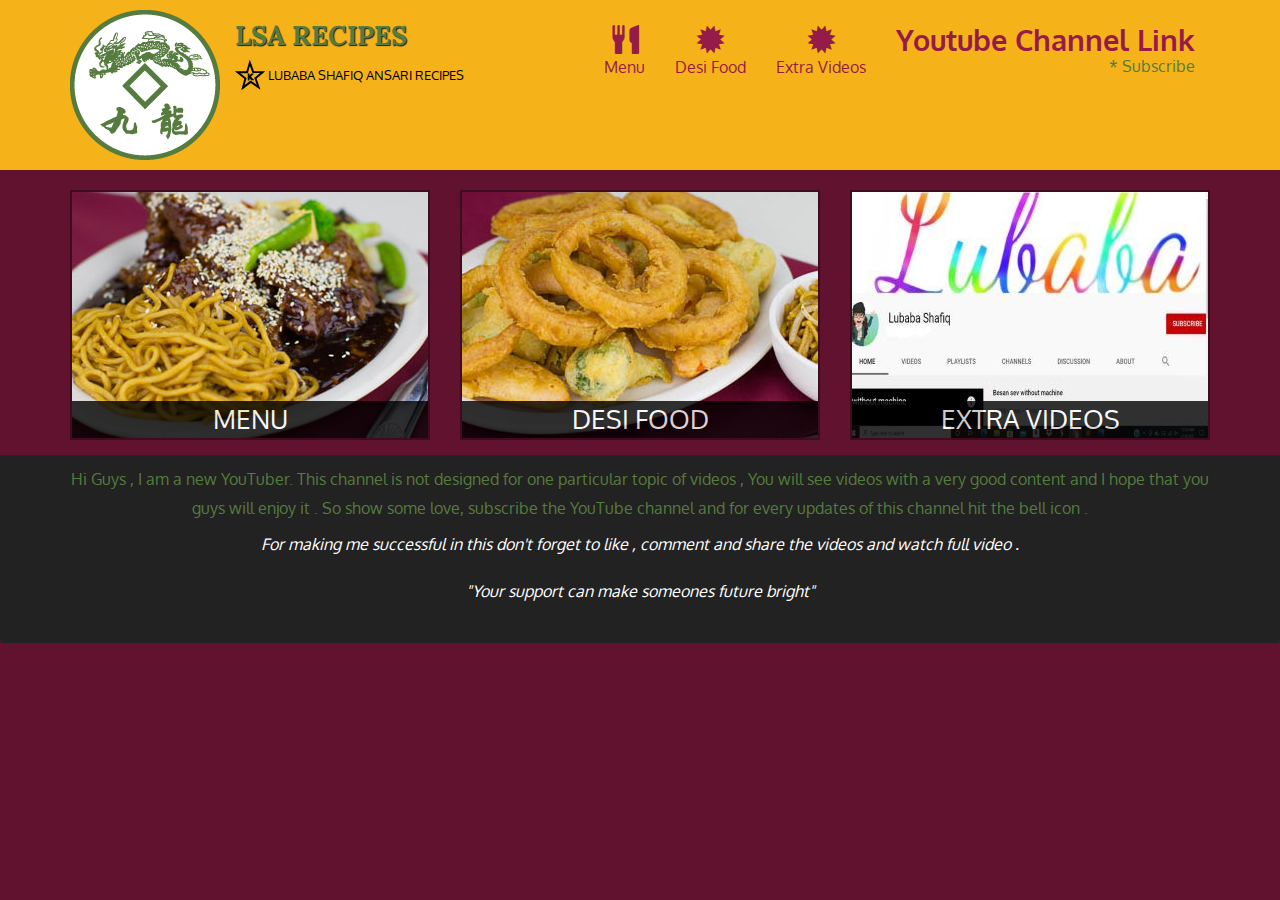
==== index.html @ 8373fc61 "first commit" ====
<!doctype html>
<html lang="en">
  <head>
    <meta charset="utf-8">
    <meta http-equiv="X-UA-Compatible" content="IE=edge">
    <meta name="viewport" content="width=device-width, initial-scale=1">
    <title>LSA Recipes</title>
    <link rel="stylesheet" href="css/bootstrap.min.css">
    <link rel="stylesheet" href="css/styles.css">
    <link href='https://fonts.googleapis.com/css?family=Oxygen:400,300,700' rel='stylesheet' type='text/css'>
    <link href='https://fonts.googleapis.com/css?family=Lora' rel='stylesheet' type='text/css'>
  </head>
<body>
  <header>
    <nav id="header-nav" class="navbar navbar-default">
      <div class="container">
        <div class="navbar-header">
          <a href="index.html" class="pull-left visible-md visible-lg">
            <div id="logo-img"></div>
          </a>

          <div class="navbar-brand">
            <a href="index.html"><h1>LSA Recipes </h1></a>
            <p>
              <img src="images/star-k-logo.png" alt="Kosher certification">
              <span>Lubaba Shafiq Ansari Recipes</span>
            </p>
          </div>

          <button type="button" class="navbar-toggle collapsed" data-toggle="collapse" data-target="#collapsable-nav" aria-expanded="false">
            <span class="sr-only">Toggle navigation</span>
            <span class="icon-bar"></span>
            <span class="icon-bar"></span>
            <span class="icon-bar"></span>
          </button>
        </div>

        <div id="collapsable-nav" class="collapse navbar-collapse">
           <ul id="nav-list" class="nav navbar-nav navbar-right">
            <li class="visible-xs active">
              <a href="index.html">
                <span class="glyphicon glyphicon-home"></span><br class="hidden-xs"> Home</a>
            </li>
            <li>
              <a href="menu-categories.html">
                <span class="glyphicon glyphicon-cutlery"></span><br class="hidden-xs"> Menu</a>
            </li>
            <li>
              <a href="desi-food.html">
                <span class="glyphicon glyphicon-certificate"></span><br class="hidden-xs">Desi Food</a>
            </li>
            <li>
              <a href="extra.html">
                <span class="glyphicon glyphicon-certificate"></span><br class="hidden-xs">Extra Videos</a>
            </li>
            <li id="phone" class="hidden-xs">
              <a href="https://www.youtube.com/channel/UCOyi8XNvJLUVvvwL3Nk5hqQ" target="-_blank">
                <span><b>Youtube Channel Link</b></span></a><div>* Subscribe</div>
            </li>
          </ul><!-- #nav-list -->
        </div><!-- .collapse .navbar-collapse -->
      </div><!-- .container -->
    </nav><!-- #header-nav -->
  </header>

  <div id="call-btn" class="visible-xs">
    <a class="btn" href="https://www.youtube.com/channel/UCOyi8XNvJLUVvvwL3Nk5hqQ" target="-_blank">
    <span class="glyphicon glyphicon-camera"></span>
    Youtube Channel Link
    </a>
  </div>
  <div id="xs-deliver" class="text-center visible-xs">* Subscribe</div>

  <div id="main-content" class="container">
     <div id="home-tiles" class="row">
      <div class="col-md-4 col-sm-6 col-xs-12">
        <a href="menu-categories.html"><div id="menu-tile"><span>menu</span></div></a>
      </div>
      <div class="col-md-4 col-sm-6 col-xs-12">
        <a href="desi-food.html"><div id="specials-tile"><span>Desi food</span></div></a>
      </div>
      <div class="col-md-4 col-sm-12 col-xs-12">
        <a href="extra.html">
          <div id="map-tile">
            <span>Extra videos</span>
          </div>

        </a>
      </div>
    </div>
    
      </div>
    <footer class="panel-footer">
      <div class="container" >
        <div class="row"> 
          <section id="address" class="col-sm-12 col-md-12 col-lg-12">
            <p>Hi Guys , 
               I am a new YouTuber. This channel is not designed for one particular topic of videos , You will see videos with a very good content  and I hope that you guys will enjoy it .
               So show some love,  subscribe the YouTube channel and for every updates of this channel hit the bell icon .
             </p>
            <hr class="visible-xs">
          </section>
          <section id="testimonials" class="col-sm-12 col-md-12 col-lg-12">
            <p>For making me successful in this don't forget to like , comment and share the videos and watch full video .</p>
            <hr class="visible-xs">
            <p> "Your support can make someones future bright"</p>
            </section>
          </div>
        </div>
    </footer>


  <!-- jQuery (Bootstrap JS plugins depend on it) -->
  <script src="js/jquery-2.1.4.min.js"></script>
  <script src="js/bootstrap.min.js"></script>
  <script src="js/script.js"></script>
</body>
</html>
---- css/styles.css ----
body {
  font-size: 16px;
  color: #fff;
  background-color: #61122f;
  font-family: 'Oxygen', sans-serif;
}

/** HEADER **/
#header-nav {
  background-color: #f6b319;
  border-radius: 0;
  border: 0;
}

#logo-img {
  background: url('../images/restaurant-logo_large.png') no-repeat;
  width: 150px;
  height: 150px;
  margin: 10px 15px 10px 0;
}

.navbar-brand {
  padding-top: 25px;
}

.navbar-brand h1 { /* Restaurant name */
  font-family: 'Lora', serif;
  color: #557c3e;
  font-size: 1.5em;
  text-transform: uppercase;
  font-weight: bold;
  text-shadow: 1px 1px 1px #222;
  margin-top: 0;
  margin-bottom: 0;
  line-height: .75;
}
.navbar-brand a:hover, .navbar-brand a:focus {
  text-decoration: none;
}
.navbar-brand p { /* Kosher cert */
  color: #000;
  text-transform: uppercase;
  font-size: .7em;
  margin-top: 15px;
}
.navbar-brand p span { /* Star-K */
  vertical-align: middle;
}

#nav-list {
  margin-top: 10px;
}
#nav-list a {
  color: #951C49;
  text-align: center;
}
#nav-list a:hover {
  background: #E7E7E7;
}
#nav-list a span {
  font-size: 1.8em;
}

#phone {
  margin-top: 5px;
}
#phone a { /* Phone number */
  text-align: right;
  padding-bottom: 0;
}
#phone div { /* We Deliver */
  color: #557c3e;
  text-align: right;
  padding-right: 15px;
}

.navbar-header button.navbar-toggle, .navbar-header .icon-bar {
  border: 1px solid #61122f;
}
.navbar-header button.navbar-toggle {
  clear: both;
  margin-top: -30px;
}
/* END HEADER */

.panel-footer{
margin-top: 30px
padding-top:35px;
padding-bottom:30px;
background-color:#222;
border-top:0;
}
.panel-footer di.row{
  margin-bottom: 35px;
}
#hours, #address {
  line-height:2;
}
#hours > span, #address > span {
  font-size:1.3em;
}
#address p {
  color:#557c3e;
  font-size: 1em;
  line-height: 1.8;
  text-align: center; 
}
#testimonials p:nth-child(3) {
  margin-top: 25px;
}
#testimonials {
  font-style: italic;
  text-align: center;
}



/* HOME PAGE */
.container .jumbotron {
  box-shadow: 0 0 50px #3F0C1F;
  border: 2px solid #3F0C1F;
}
#menu-tile, #specials-tile,  #map-tile {
height: 250px;
width: 100% ;
margin-bottom: 15px;
position: relative;
border: 2px solid #3F0C1F;
overflow: hidden;
}


#menu-tile:hover, #specials-tile:hover, #map-tile:hover{
box-shadow: 0 1px 5px 1px #CCCCCC;
}
#menu-tile {
background: url('../images/menu-tile.jpg') no-repeat;
background-position: center;
}
#map-tile {
  background: url('../images/youtube-pic1.jpg') no-repeat;
  background-position: center;
}
#specials-tile {
background: url('../images/specials-tile.jpg') no-repeat;
background-position: center;
}

#menu-tile span, #specials-tile span, #map-tile span {
position: absolute;
bottom: 0;
right:0;
width:100%;
text-align: center;
font-size:1.6em;
text-transform: uppercase;
background-color: #000;
color: #fff;
opacity: .8;
}



.category-title {
  position: relative;
  border: 2px solid #3F0C1F;
  overflow: hidden;
  width: 200px;
  height: 200px;
  margin: 0 auto 15px;
}

.category-title span {
  position: absolute;
  bottom: 0;
  right: 0;
  width: 100%;
  text-align: center;
  font-size: 1.2em;
  text-transform: uppercase;
  background-color: #000;
  color: #fff;
  opacity: .8;
}
.category-title:hover {
  box-shadow: 0 1px 5px 1px #cccccc;
}
#menu-categories-title + div {
  margin-bottom: 50px;
}
.menu-item-title {
  margin-bottom: 25px;
}
.menu-item-title hr {
  width: 80%;
}
.menu-item-title .menu-item-price {
  font-size: 1.1em;
  text-align: right;
  margin-top: -15px;
  margin-right: -15px;
}
.menu-item-title .menu-item-price span {
  font-size: .6em;
}
.menu-item-photo {
  position: relative;
  border: 2px solid #3F0C1F;
  overflow: hidden;
  padding: 0;
  margin-right: -15px;
  margin-left: auto;
  margin-bottom: 20px;
  max-width: 250px;
}
.menu-item-photo div {
  position: absolute;
  bottom: 0;
  right: 0;
  width: 80px;
  background-color: #557c3e;
  text-align: center;
}
.menu-item-description {
  padding-right: 30px;
}
h3.menu-item-title {
  margin: 0 0 10px;
}
.menu-item-discription p {
  font-size: .9em;
  font-style: italic;
}

/* END HOME PAGE */

/********** Large devices only **********/
@media (min-width: 1200px) {
 
}

/********** Medium devices only **********/
@media (min-width: 992px) and (max-width: 1199px) {
  /* Header */
  #logo-img {
    background: url('../images/restaurant-logo_medium.png') no-repeat;
    width: 100px;
    height: 100px;
    margin: 5px 5px 5px 0;
  }
 
  /* End Header */

  /* Home Page */
  
  /* End Home Page */
  .address p {
    text-align: center;
  }
}

/********** Small devices only **********/
@media (min-width: 768px) and (max-width: 991px) {
  /* Home Page */
 
  /* End Home Page */
}
 #map-tile {
height: 250px;
width: 100% ;
margin-bottom: 15px;
position: relative;
overflow: hidden;
}
/********** Extra small devices only **********/
@media (max-width: 767px) {
  /* Header */
  .navbar-brand {
    padding-top: 10px;
    height: 80px;
  }
  .navbar-brand h1 { /* Restaurant name */
    padding-top: 10px;
    font-size: 5vw; /* 1vw = 1% of viewport width */
  }
  .navbar-brand p { /* Kosher cert */
    font-size: .6em;
    margin-top: 12px;
  }
  .navbar-brand p img { /* Star-K */
    height: 20px;
  }

  #collapsable-nav a { /* Collapsed nav menu text */
    font-size: 1.2em;
  }
  #collapsable-nav a span { /* Collapsed nav menu glyph */
    font-size: 1em;
    margin-right: 5px;
  }

  #call-btn > a {
    font-size: 1.5em;
    display: block;
    margin: 0 20px;
    padding: 10px;
    border: 2px solid #fff;
    background-color: #f6b319;
    color: #951c49;
  }
  #xs-deliver {
    margin-top: 5px;
    font-size: .7em;
    letter-spacing: .1em;
    text-transform: uppercase;
  }
  /* End Header */

.panel-footer section {
  margin-bottom: 30px;
  text-align: center;
}
.panel-footer section:nth-child(3) {
  margin-bottom: 0;
}
.panle-footer section hr {
  width: 50px;
}

 #map-tile {
height: 250px;
width: 100% ;
margin-bottom: 15px;
position: relative;
overflow: hidden;
}



  /* Home Page */
 
  }
 #menu-tile, #specials-tile {
  width: 360px;
  margin:0 auto 15px;
 }
.menu-item-photo {
  margin-right: auto;
}
.menu-item-title .menu-item-price{
  text-align: center;
}
.menu-item-discription {
  text-align: center;
}

}
@media (max-width: 479px) {
#menu-tile, #specials-tile {
  width: 280px;
  margin: 0 auto 15px;
}
.navbar-brand h1 {
  padding-top: 5px;
  font-size: 6vw; 
}
.col-xxs-12 {
 position: relative;
 min-height: 1px;
 padding-right: 15px;
 padding-left: 15px;
 float: left;
 width: 100%;
}

}
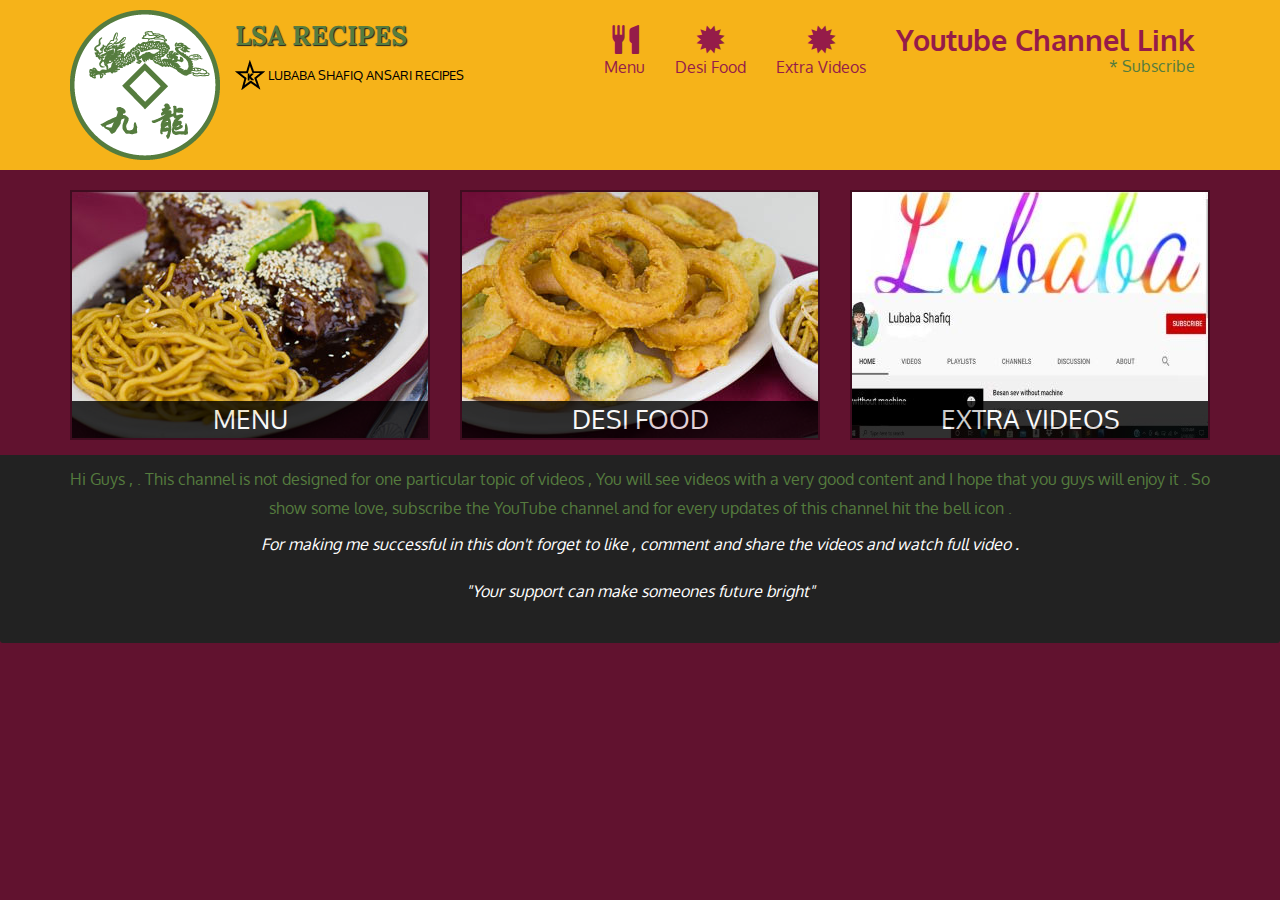
==== commit 45bd7395: "Update index.html" ====
--- a/index.html
+++ b/index.html
@@ -95,7 +95,7 @@
         <div class="row"> 
           <section id="address" class="col-sm-12 col-md-12 col-lg-12">
             <p>Hi Guys , 
-               I am a new YouTuber. This channel is not designed for one particular topic of videos , You will see videos with a very good content  and I hope that you guys will enjoy it .
+               . This channel is not designed for one particular topic of videos , You will see videos with a very good content  and I hope that you guys will enjoy it .
                So show some love,  subscribe the YouTube channel and for every updates of this channel hit the bell icon .
              </p>
             <hr class="visible-xs">
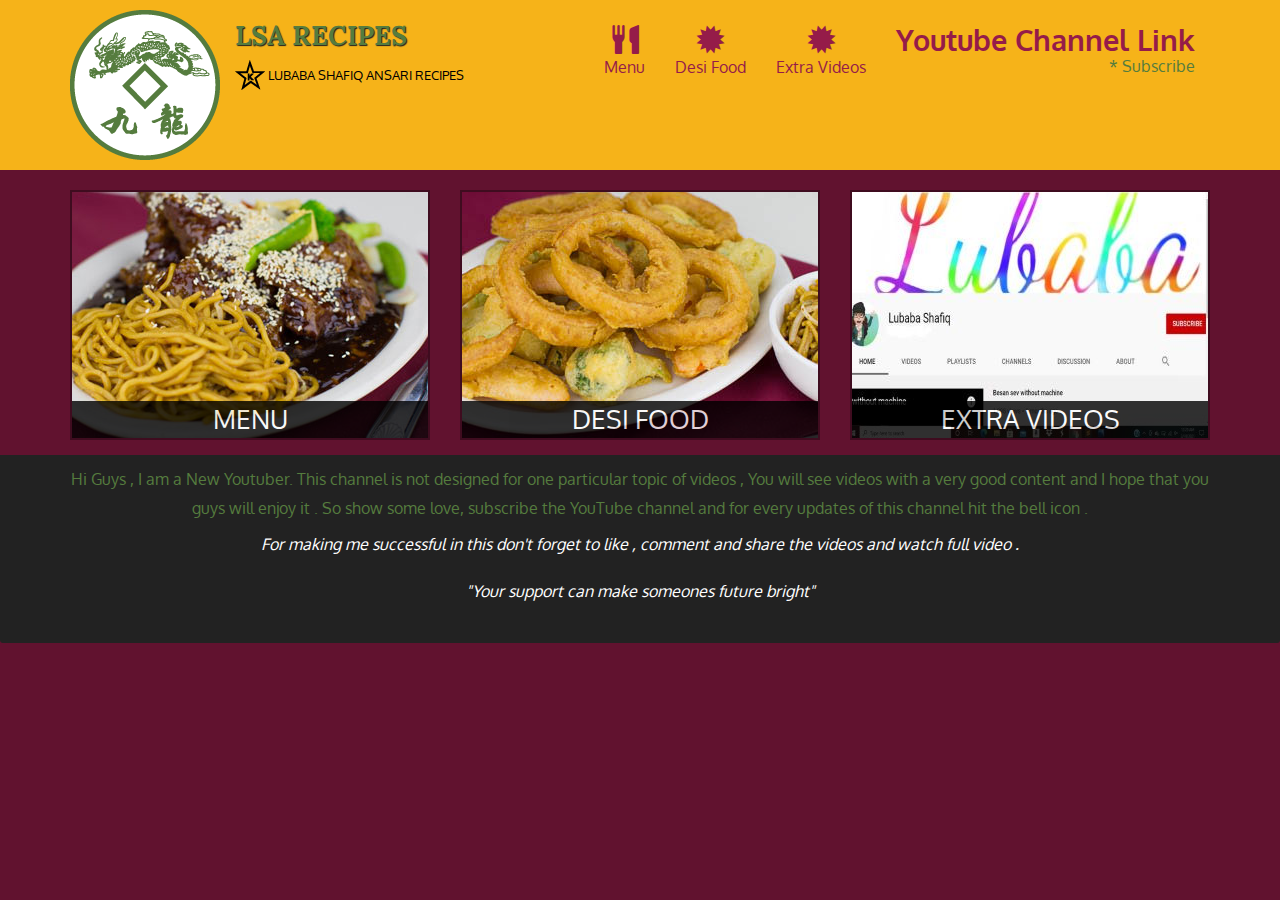
==== commit 87ea95e7: "Update index.html" ====
--- a/index.html
+++ b/index.html
@@ -95,7 +95,7 @@
         <div class="row"> 
           <section id="address" class="col-sm-12 col-md-12 col-lg-12">
             <p>Hi Guys , 
-               . This channel is not designed for one particular topic of videos , You will see videos with a very good content  and I hope that you guys will enjoy it .
+               I am a New Youtuber. This channel is not designed for one particular topic of videos , You will see videos with a very good content  and I hope that you guys will enjoy it .
                So show some love,  subscribe the YouTube channel and for every updates of this channel hit the bell icon .
              </p>
             <hr class="visible-xs">
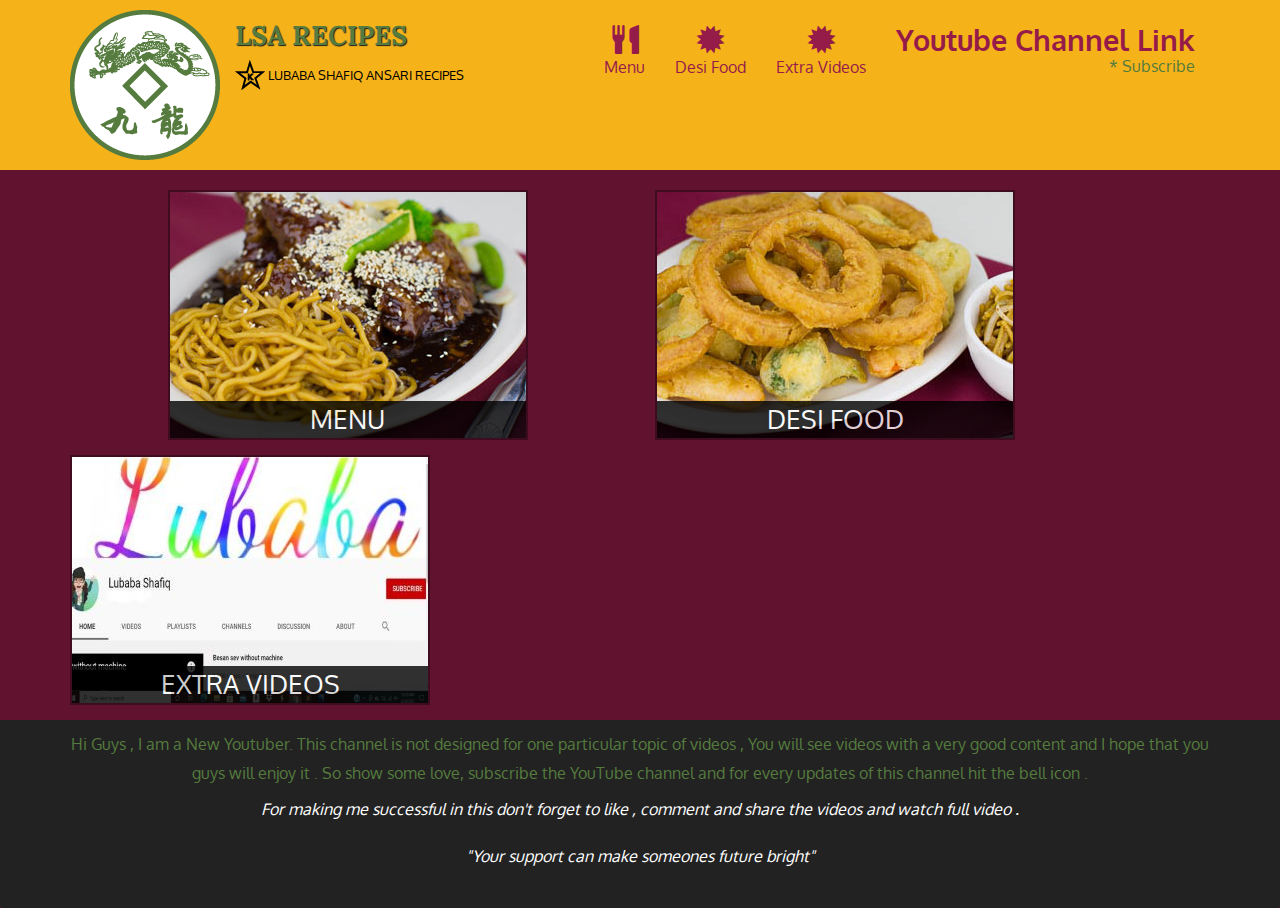
==== commit d12fe478: "Update index.html" ====
--- a/index.html
+++ b/index.html
@@ -73,7 +73,7 @@
 
   <div id="main-content" class="container">
      <div id="home-tiles" class="row">
-      <div class="col-md-4 col-sm-6 col-xs-12">
+      <div class="col-md-6 col-sm-6 col-xs-12">
         <a href="menu-categories.html"><div id="menu-tile"><span>menu</span></div></a>
       </div>
       <div class="col-md-4 col-sm-6 col-xs-12">
--- a/css/styles.css
+++ b/css/styles.css
@@ -373,4 +373,4 @@
  width: 100%;
 }
 
-}+}
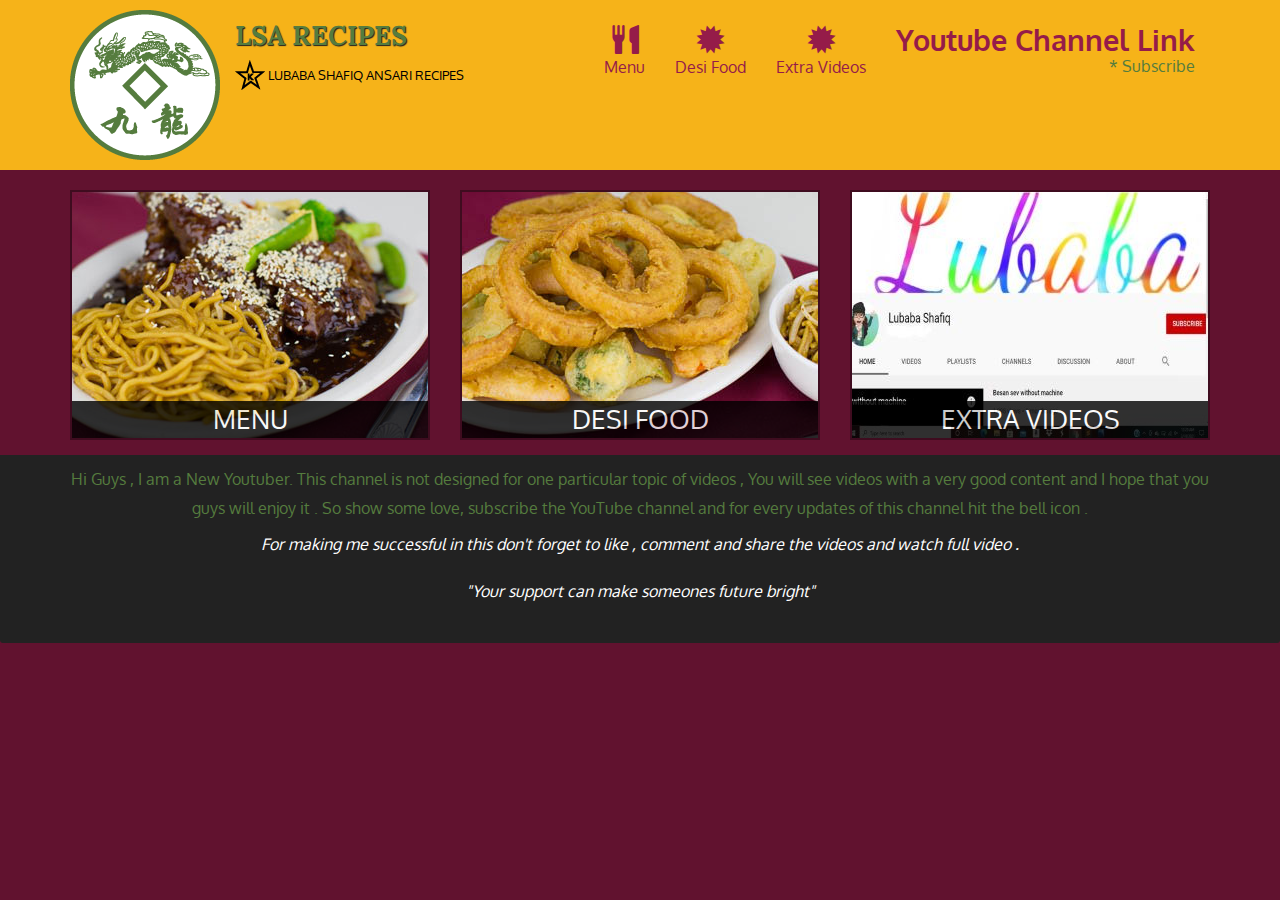
==== commit f57ebed1: "Update index.html" ====
--- a/index.html
+++ b/index.html
@@ -73,7 +73,7 @@
 
   <div id="main-content" class="container">
      <div id="home-tiles" class="row">
-      <div class="col-md-6 col-sm-6 col-xs-12">
+      <div class="col-md-4 col-sm-6 col-xs-12">
         <a href="menu-categories.html"><div id="menu-tile"><span>menu</span></div></a>
       </div>
       <div class="col-md-4 col-sm-6 col-xs-12">
